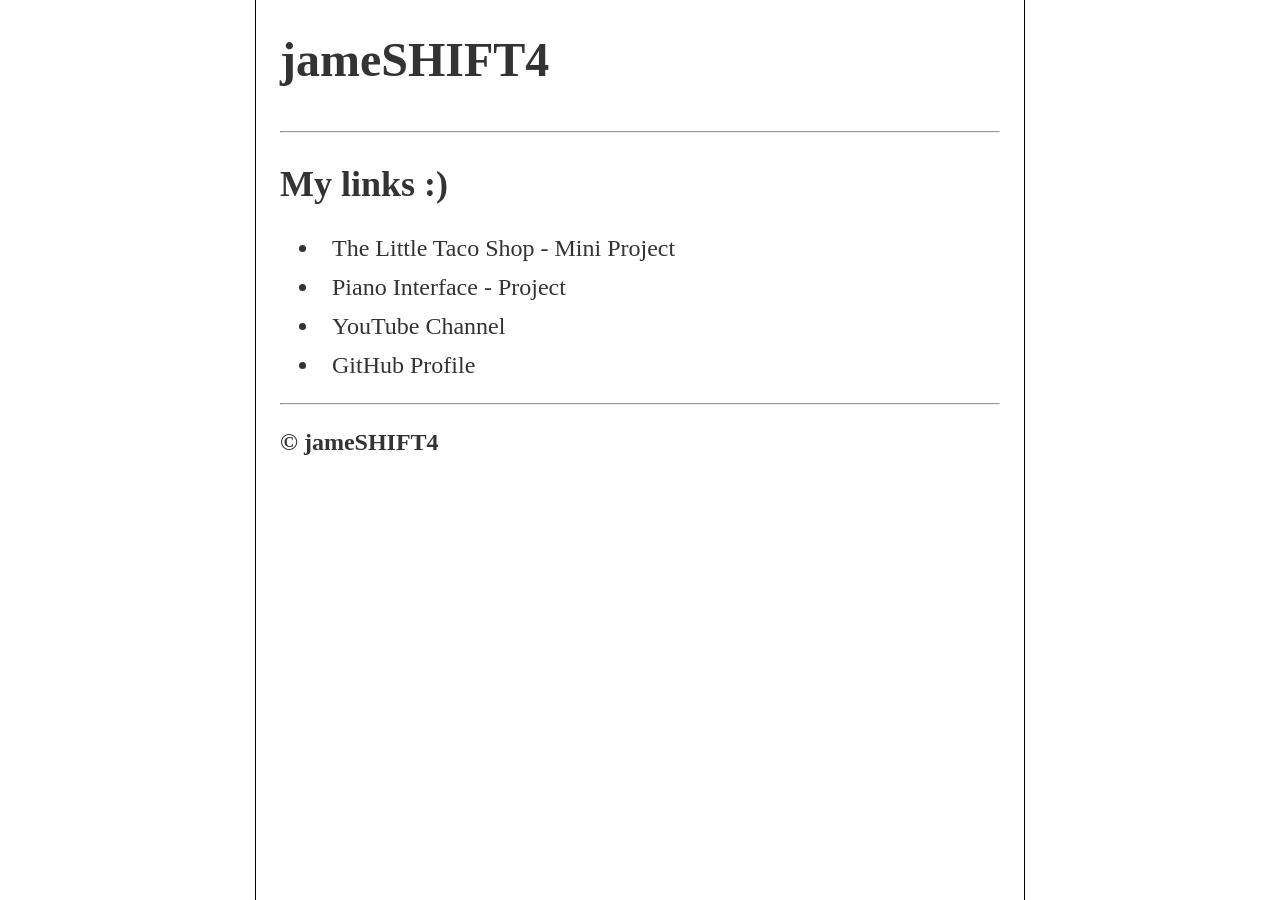
==== index.html @ adcf216d "Fixed favicon.ico" ====
<!DOCTYPE html>
<html lang="en">

  <head>
    <meta charset="UTF-8">
    <meta name="viewport" content="width=device-width, initial-scale=1.0">
    <title>jameSHIFT4</title>
    <link rel="icon" href="./favicon.ico?" type="image/x-icon">
    <link rel="stylesheet" href="./css/style.css">
    <link rel="stylesheet" href="./css/jameSHIFT4.css">
  </head>

  <body>
    <header>
      <h1>
        <span class="jame">jame<span class="shift4">SHIFT4<span class="dollar">$</span></span><span
            class="jameshift4-emojis">🦾😎</span></span>
      </h1>
    </header>
    <hr>
    <main>
      <h2>My links :&rpar;</h2>
      <ul>
        <li>
          <p><a href="/the-little-taco-shop">The Little Taco Shop - Mini Project</a></p>
        </li>
        <li>
          <p><a href="/piano-interface">Piano Interface - Project</a></p>
        </li>
        <li>
          <p><a href="https://www.youtube.com/james" target="_blank">YouTube Channel</a></p>
        </li>
        <li>
          <p><a href="https://github.com/jameSHIFT4" target="_blank">GitHub Profile</a></p>
        </li>
        <!-- <li>
          <p><a href="https://github.com/jameSHIFT4/jameSHIFT4.github.io" target="_blank">Source Code</a></p>
        </li> -->
      </ul>
    </main>
    <hr>
    <footer>
      <p>&copy;
        <a class="jame" href="/">jame<span class="shift4">SHIFT4<span class="dollar">$</span></span></a>
      </p>
    </footer>
  </body>

</html>
---- css/style.css ----
html {
  font-size: 24px;
  font-family: Cambria, Cochin, Georgia, Times, "Times New Roman", serif;
  margin: 0 auto;
}

body {
  background-color: #fff;
  color: #333;
  min-height: 100vh;
  max-width: 30rem;
  margin: 0 auto;
  padding: 0 1rem;
  border-left: 1px solid #000;
  border-right: 1px solid #000;
}

h1 {
  margin-top: 0;
  margin-bottom: 0;
  padding-top: 32px;
  padding-bottom: 32px;
}

li p {
  margin: 0.5rem;
}

a {
  text-decoration: none;
  color: #333;
}

a:hover {
  color: hsla(0, 0%, 40%, 0.8);
}

footer p {
  font-weight: bold;
}

/* TEST: Fun exclusive-to-this-site code */

.jameshift4-emojis {
  position: absolute;
  opacity: 0;
  width: auto;
  height: 0;
  top: -5em;
  left: 3.1em;
  font-size: 0.9em;
  letter-spacing: -0.3em;
  text-align: center;
  user-select: none;
  pointer-events: none;
  transition: all 3s ease;
}

h1 .jame:active .jameshift4-emojis {
  top: 0;
  opacity: 0.69;
}
---- css/jameSHIFT4.css ----
/* jameSHIFT4 transition code */

/************
Regular HTML:
<span class="jame">jame<span class="shift4">SHIFT4<span class="dollar">$</span></span></span>

Link HTML:
<a class="jame" href="https://jameSHIFT4.com/">jame<span class="shift4">SHIFT4<span class="dollar">$</span></span></a>
************/

.jame {
  --jameshift4-color: #333;
  position: relative;
  color: var(--jameshift4-color);
  text-decoration: none;
}

.shift4 {
  position: relative;
  transition: color 0.5s ease;
}

.dollar {
  color: var(--jameshift4-color) !important;
  position: absolute;
  opacity: 0;
  width: 0;
  height: 0;
  top: 0;
  left: 0;
  user-select: none;
  transition: color 0s, opacity 0.5s ease;
}

.jame:hover {
  color: var(--jameshift4-color);
}

.jame:hover .shift4 {
  color: rgba(0, 0, 0, 0);
}

.jame:hover .dollar {
  opacity: 1;
}

.jame:active .dollar {
  color: #d4af37 !important;
}
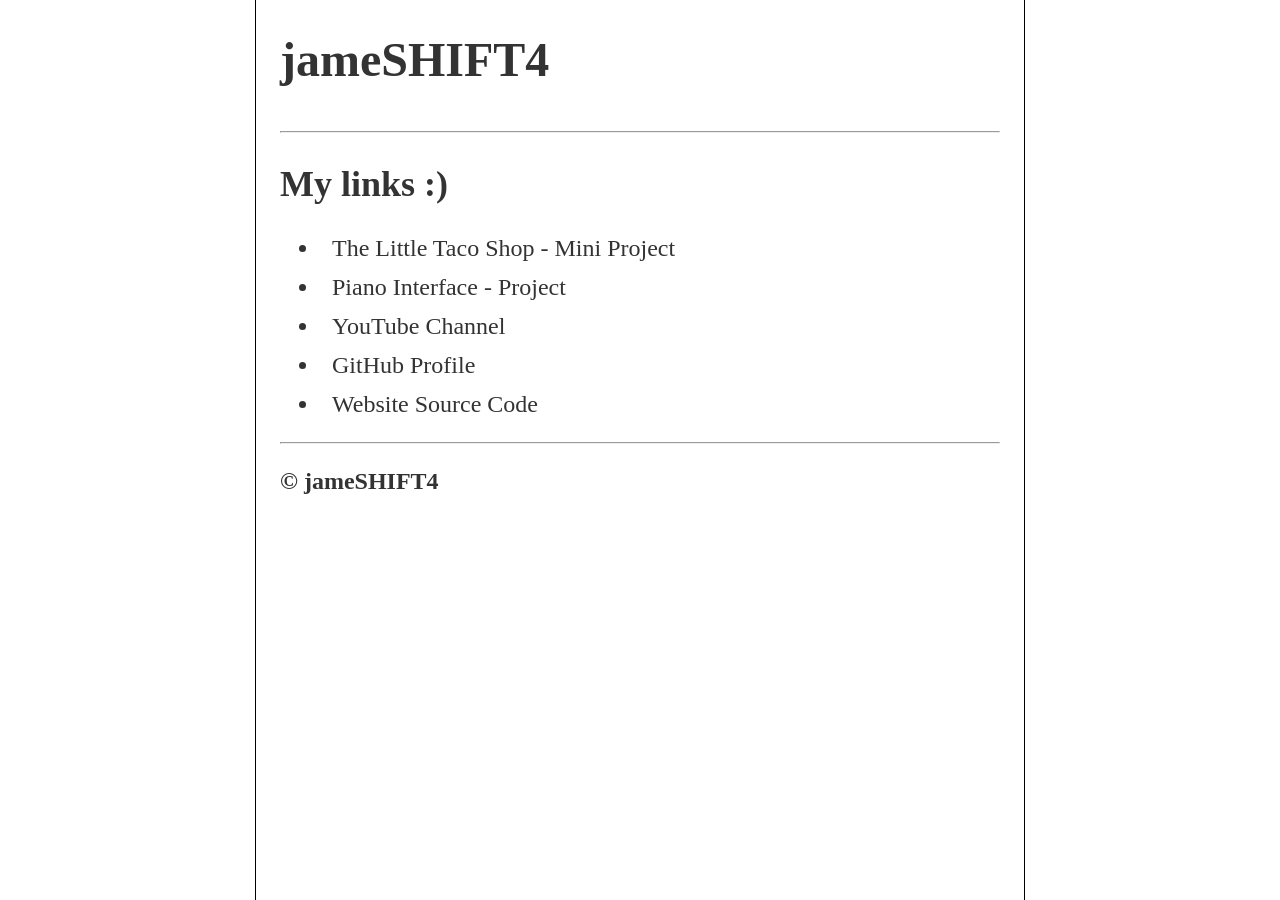
==== commit a88c8c54: "Added back nav link for website source code" ====
--- a/index.html
+++ b/index.html
@@ -14,7 +14,7 @@
     <header>
       <h1>
         <span class="jame">jame<span class="shift4">SHIFT4<span class="dollar">$</span></span><span
-            class="jameshift4-emojis">🦾😎</span></span>
+            class="header-emojis">🦾😎</span></span>
       </h1>
     </header>
     <hr>
@@ -33,9 +33,9 @@
         <li>
           <p><a href="https://github.com/jameSHIFT4" target="_blank">GitHub Profile</a></p>
         </li>
-        <!-- <li>
-          <p><a href="https://github.com/jameSHIFT4/jameSHIFT4.github.io" target="_blank">Source Code</a></p>
-        </li> -->
+        <li>
+          <p><a href="https://github.com/jameSHIFT4/jameSHIFT4.github.io" target="_blank">Website Source Code</a></p>
+        </li>
       </ul>
     </main>
     <hr>
--- a/css/style.css
+++ b/css/style.css
@@ -41,7 +41,7 @@
 
 /* TEST: Fun exclusive-to-this-site code */
 
-.jameshift4-emojis {
+.header-emojis {
   position: absolute;
   opacity: 0;
   width: auto;
@@ -56,7 +56,7 @@
   transition: all 3s ease;
 }
 
-h1 .jame:active .jameshift4-emojis {
+h1 .jame:active .header-emojis {
   top: 0;
   opacity: 0.69;
 }
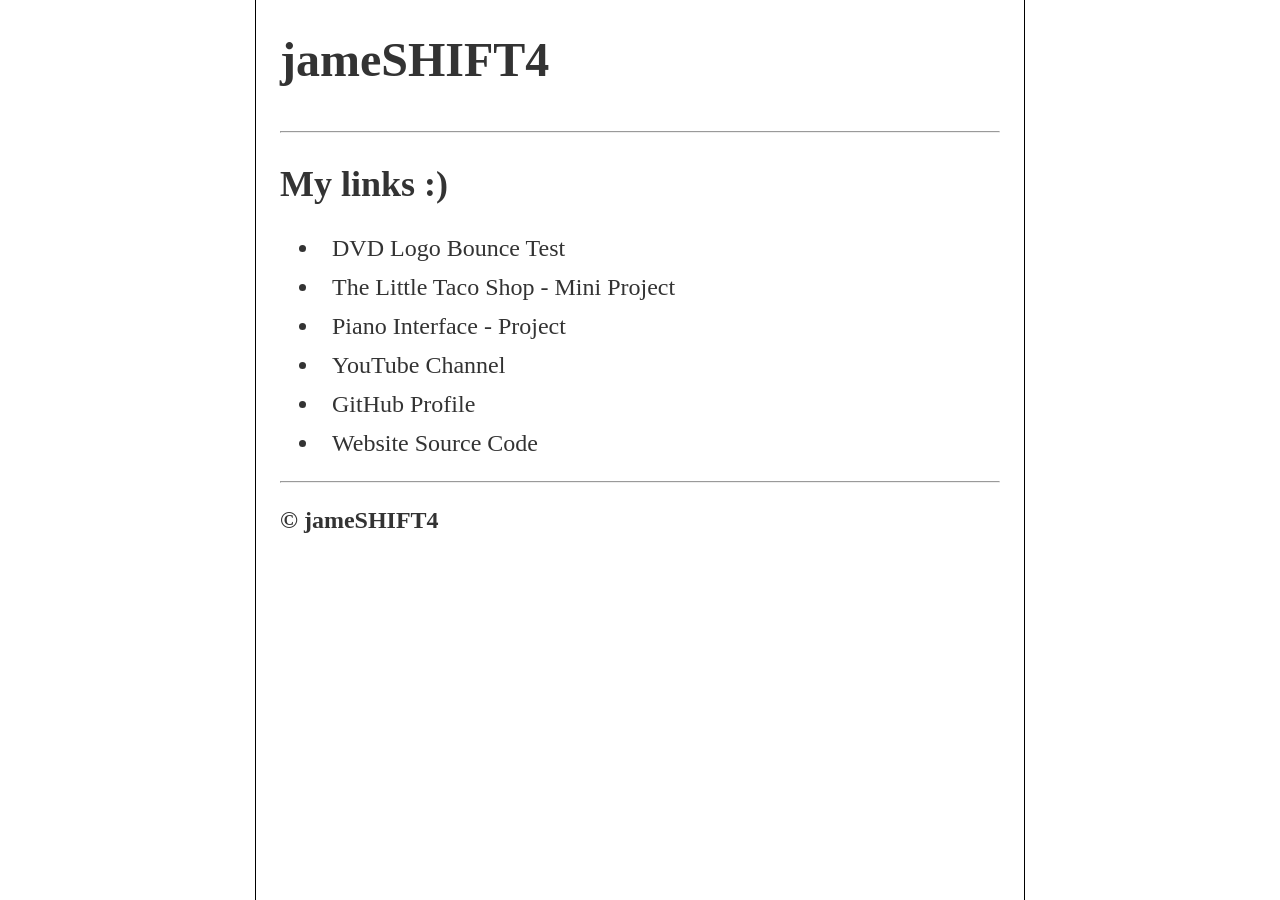
==== commit 34b1b93f: "Added link to DVD logo bounce project" ====
--- a/index.html
+++ b/index.html
@@ -13,14 +13,17 @@
   <body>
     <header>
       <h1>
-        <span class="jame">jame<span class="shift4">SHIFT4<span class="dollar">$</span></span><span
-            class="header-emojis">🦾😎</span></span>
+        <span class="jame">jame<span class="shift4"><span class="shift4-s">S</span>HIFT4<span class="dollar"
+              aria-hidden="true">$</span></span><span class="header-emojis">🦾😎</span></span>
       </h1>
     </header>
     <hr>
     <main>
       <h2>My links :&rpar;</h2>
       <ul>
+        <li>
+          <p><a href="/dvd-logo-bounce">DVD Logo Bounce Test</a></p>
+        </li>
         <li>
           <p><a href="/the-little-taco-shop">The Little Taco Shop - Mini Project</a></p>
         </li>
@@ -41,7 +44,8 @@
     <hr>
     <footer>
       <p>&copy;
-        <a class="jame" href="/">jame<span class="shift4">SHIFT4<span class="dollar">$</span></span></a>
+        <a class="jame" href="/">jame<span class="shift4">SHIFT4<span class="dollar"
+              aria-hidden="true">$</span></span></a>
       </p>
     </footer>
   </body>
--- a/css/style.css
+++ b/css/style.css
@@ -41,22 +41,27 @@
 
 /* TEST: Fun exclusive-to-this-site code */
 
+/************
+Emoji HTML:
+<span class="header-emojis">🦾😎</span>
+ ************/
+
 .header-emojis {
   position: absolute;
   opacity: 0;
   width: auto;
   height: 0;
-  top: -5em;
-  left: 3.1em;
-  font-size: 0.9em;
+  top: -3em;
+  left: 3.5em;
+  font-size: 0.8em;
   letter-spacing: -0.3em;
   text-align: center;
   user-select: none;
   pointer-events: none;
-  transition: all 3s ease;
+  transition: all 2s ease;
 }
 
 h1 .jame:active .header-emojis {
   top: 0;
-  opacity: 0.69;
+  opacity: 1;
 }
--- a/css/jameSHIFT4.css
+++ b/css/jameSHIFT4.css
@@ -1,11 +1,11 @@
 /* jameSHIFT4 transition code */
 
 /************
-Regular HTML:
-<span class="jame">jame<span class="shift4">SHIFT4<span class="dollar">$</span></span></span>
+Normal HTML:
+<span class="jame">jame<span class="shift4"><span class="shift4-s">S</span>HIFT4<span class="dollar" aria-hidden="true">$</span></span></span>
 
 Link HTML:
-<a class="jame" href="https://jameSHIFT4.com/">jame<span class="shift4">SHIFT4<span class="dollar">$</span></span></a>
+<a class="jame" href="/">jame<span class="shift4"><span class="shift4-s">S</span>HIFT4<span class="dollar" aria-hidden="true">$</span></span></a>
 ************/
 
 .jame {
@@ -15,7 +15,8 @@
   text-decoration: none;
 }
 
-.shift4 {
+.shift4,
+.shift4-s {
   position: relative;
   transition: color 0.5s ease;
 }
@@ -37,6 +38,10 @@
 }
 
 .jame:hover .shift4 {
+  color: rgba(0, 0, 0, 0.2);
+}
+
+.jame:hover .shift4-s {
   color: rgba(0, 0, 0, 0);
 }
 
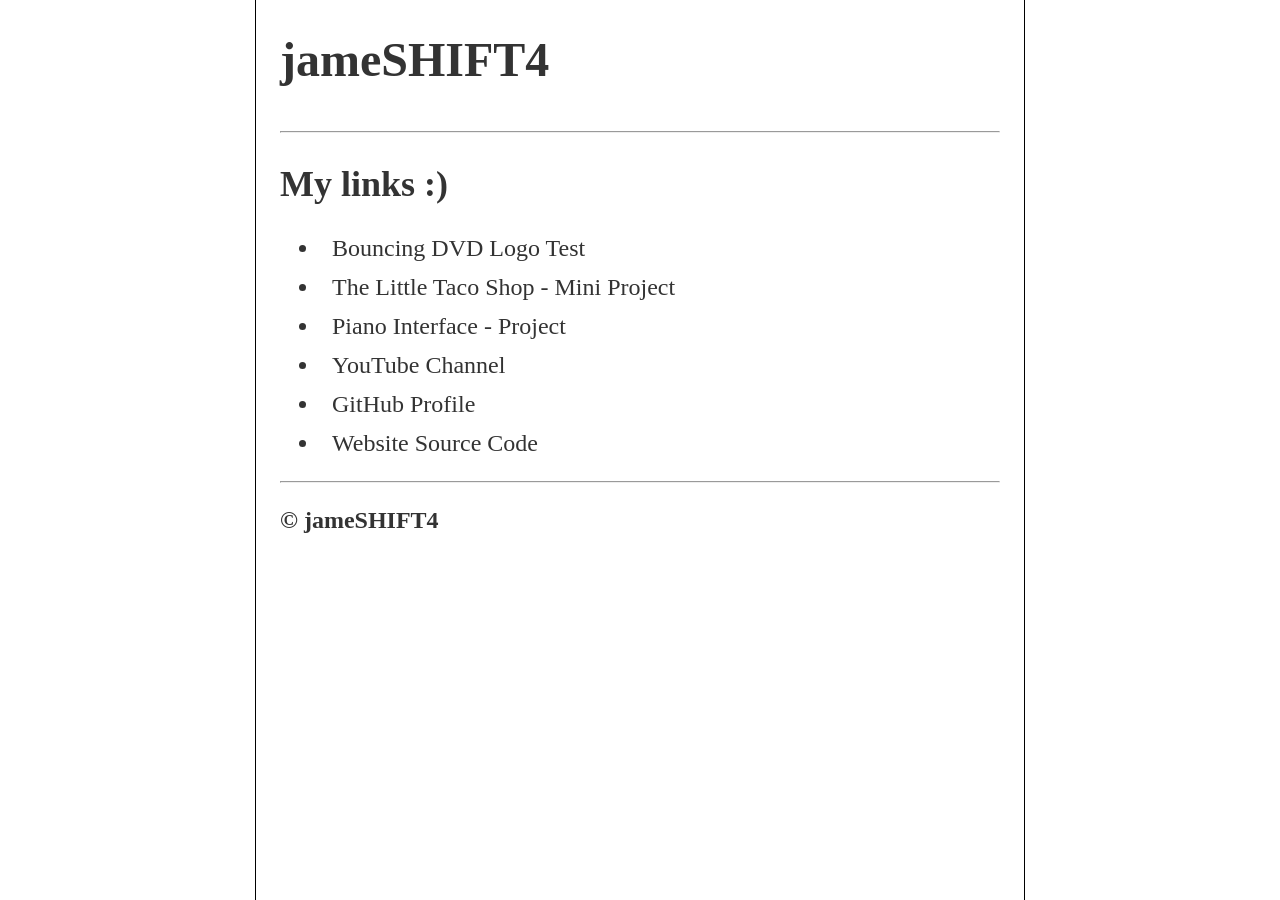
==== commit ca97005a: "Updated nav" ====
--- a/index.html
+++ b/index.html
@@ -22,7 +22,7 @@
       <h2>My links :&rpar;</h2>
       <ul>
         <li>
-          <p><a href="/dvd-logo-bounce">DVD Logo Bounce Test</a></p>
+          <p><a href="/bouncing-dvd-logo">Bouncing DVD Logo Test</a></p>
         </li>
         <li>
           <p><a href="/the-little-taco-shop">The Little Taco Shop - Mini Project</a></p>
